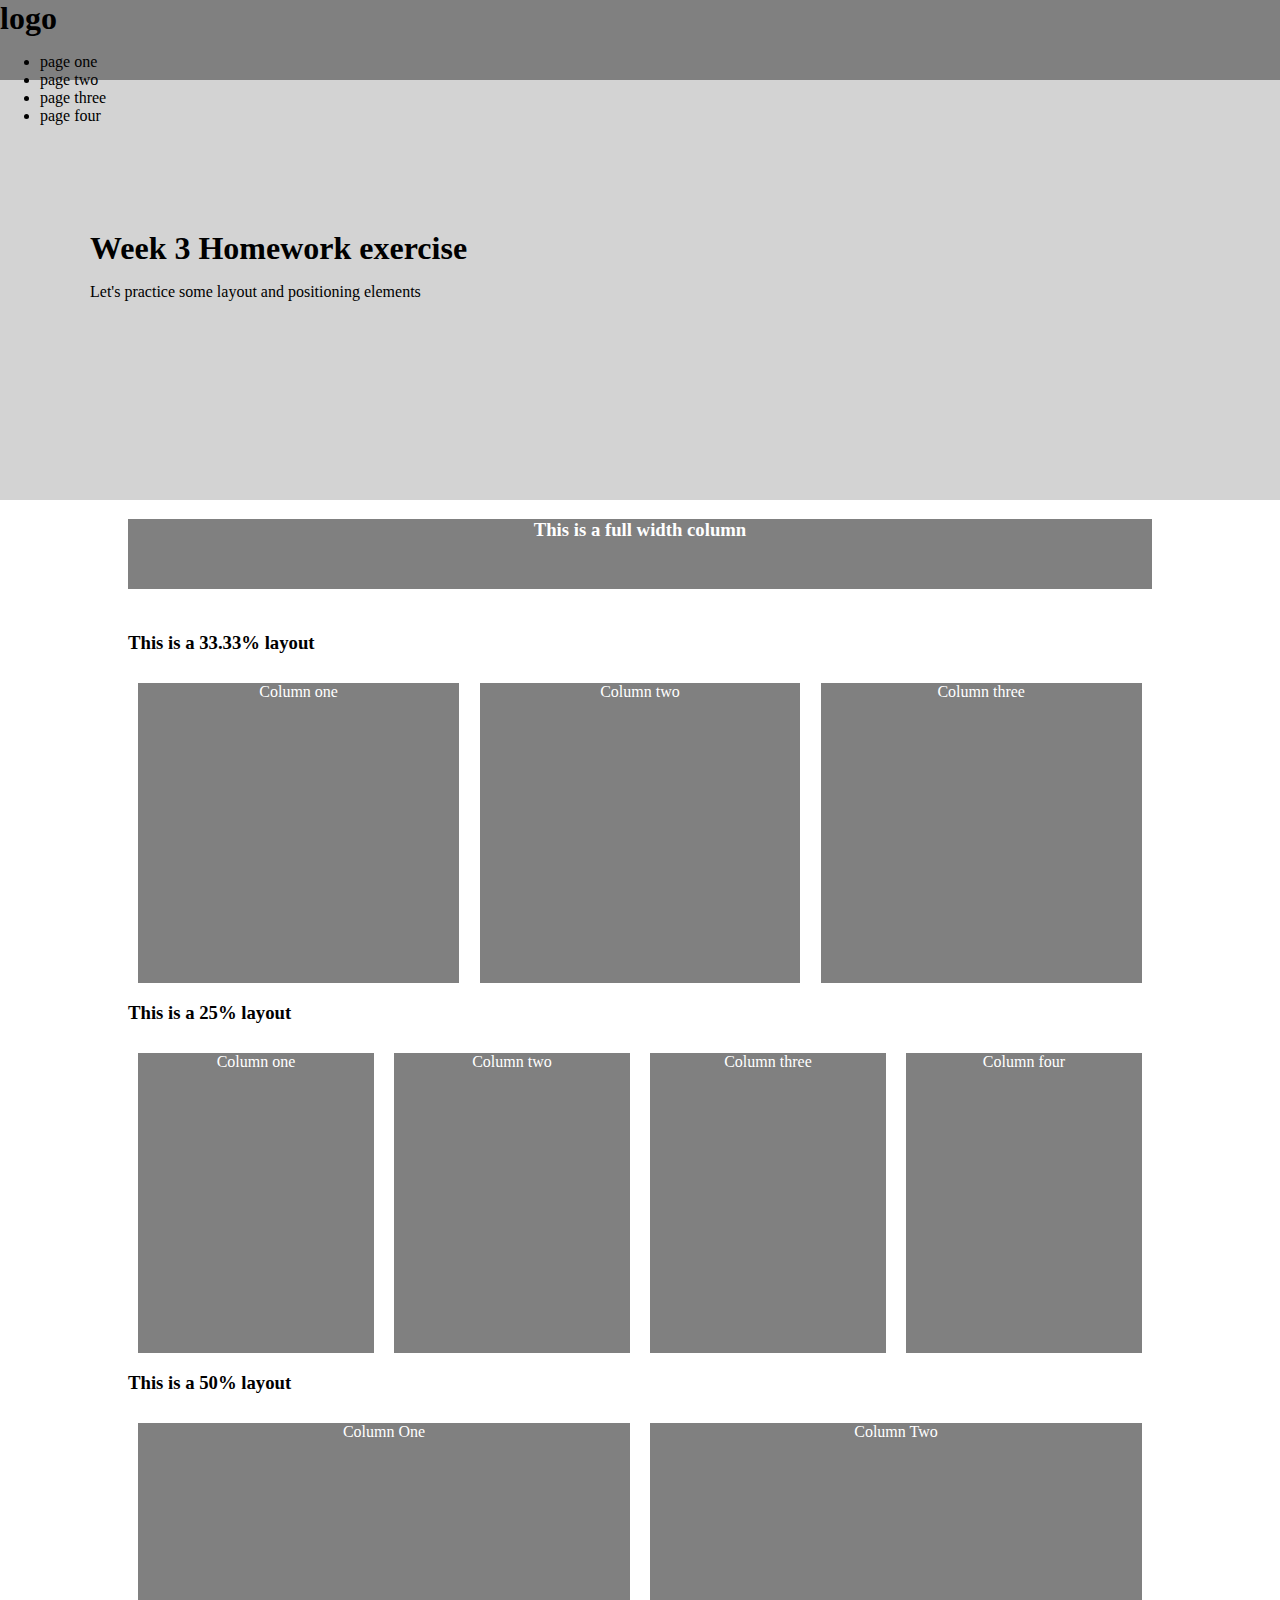
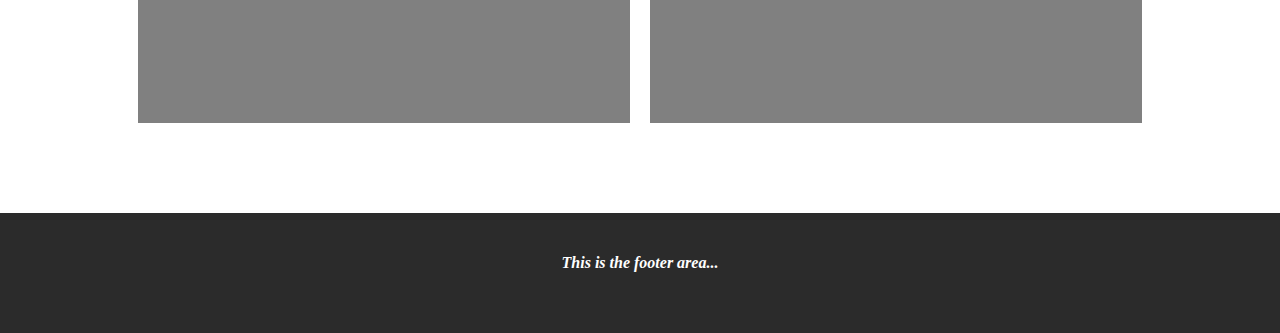
==== index.html @ 82ca9deb "Complete Page 1" ====
<!DOCTYPE html>
<html lang="en">
<head>
    <meta charset="UTF-8">
    <meta http-equiv="X-UA-Compatible" content="IE=edge">
    <meta name="viewport" content="width=device-width, initial-scale=1.0">
    <title>Week 3 Homework exercise</title>
    <link rel="stylesheet" href="css/main.css">
</head>
<body>
    
<nav>
    <div class="logo">
        <h1>logo</h1>
    </div>
    <div class="nac-con">
        <ul>
            <li>page one</li>
            <li>page two</li>
            <li>page three</li>
            <li>page four</li>
        </ul>
    </div>
</nav>

<header>  
    <h1>Week 3 Homework exercise</h1>
<p>Let's practice some layout and positioning elements</p>

</header>

<div class="col-12">
    <h3>This is a full width column</h3></div>
</section>
    


    <section class="third">
<h3>This is a 33.33% layout</h3>
<div class="col-4"> Column one</div>
<div class="col-4"> Column two</div>
<div class="col-4"> Column three</div>
</section>

<section class="fouth">
<h3>This is a 25% layout</h3>
<div class="col-3"> Column one</div>
<div class="col-3"> Column two</div>
<div class="col-3"> Column three</div>
<div class="col-3"> Column four</div>
</section>

<section class="half">
    <h3>This is a 50% layout</h3>
  <div class="col-6">
    Column One</div>
<div class="col-6">
    Column Two</div>
</section>
<footer><h4><i>This is the footer area...</i></h4></footer>
</body>

</html>
---- css/main.css ----
html, body, h1{
    margin:0;
    padding:0;
}

nav{
    width:100%;
    height: 80px;
    background-color:gray;
      ;
}

header{
    width: 100%;
    height: 30vh;
    background-color:lightgray;
    text-align: left;
    padding-left: 90px;
    padding-top: 150px;
}
section{
    width:80% ;
    padding-left: 10%;
    padding-right: 10%;
    padding-top: 25px;
    padding-bottom: 25px;

}


.col-12{
    width: 80%;
    height: 70px;
    background-color: gray;
    text-align: center;
    color: white;
    margin-left: 10%;
}

.half{
    height: 370px;
}
.col-6{
    width: 48%;
    height: 300px;
    background-color: gray;
    text-align: center;
    color: white;
    float: left;
margin: 1%;
}
.third{
    height: 320px;
}
.col-4{
    width: 31.33%;
    height: 300px;
    background-color: gray;
    text-align: center;
    color: white;
    float: left;
margin: 1%;

}

.fouth{
    height: 320px;
}
.col-3{
    width: 23%;
    height: 300px;
    background-color: gray;
    text-align: center;
    color: white;
    float: left;
margin: 1%;

}


footer{
    width: 100%;
    height: 100px;
    background-color:#2b2b2b;
    margin-top: 5%;
text-align: center;
padding-top: 20px;
color: white;


}
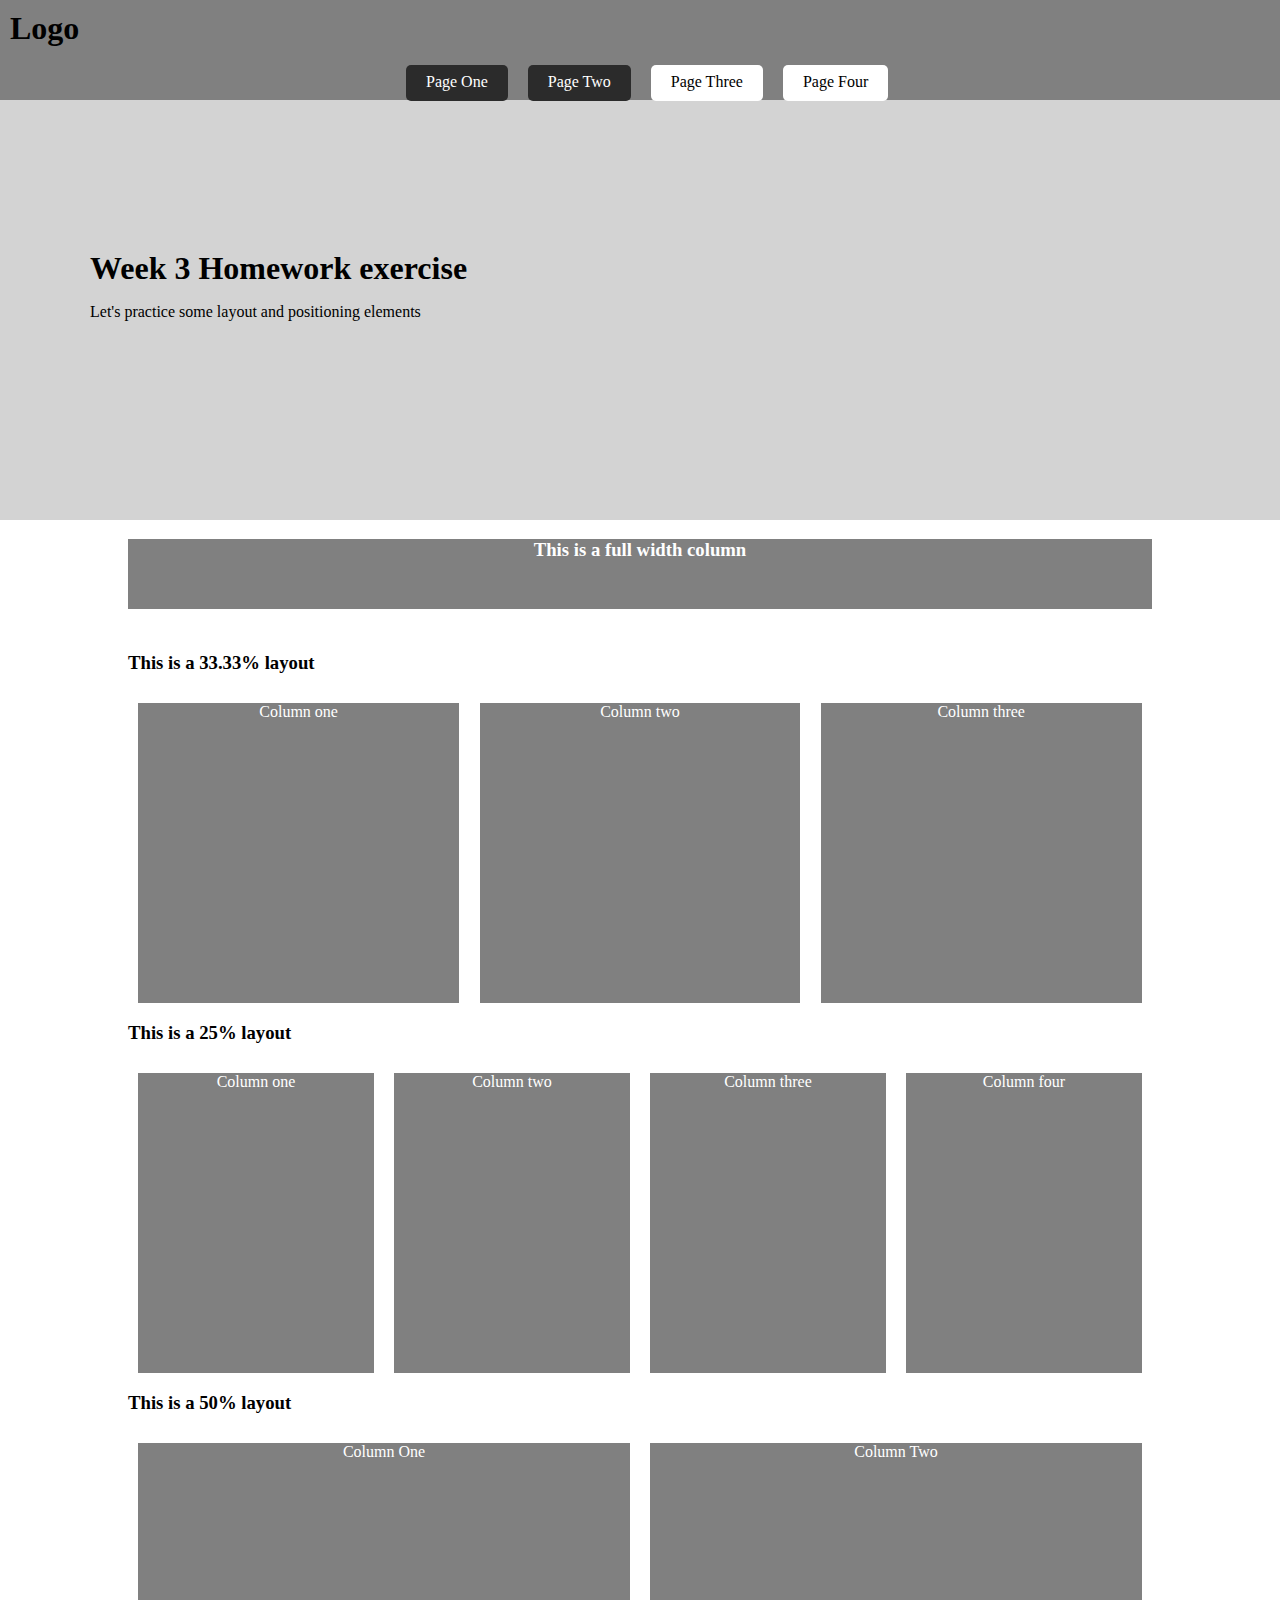
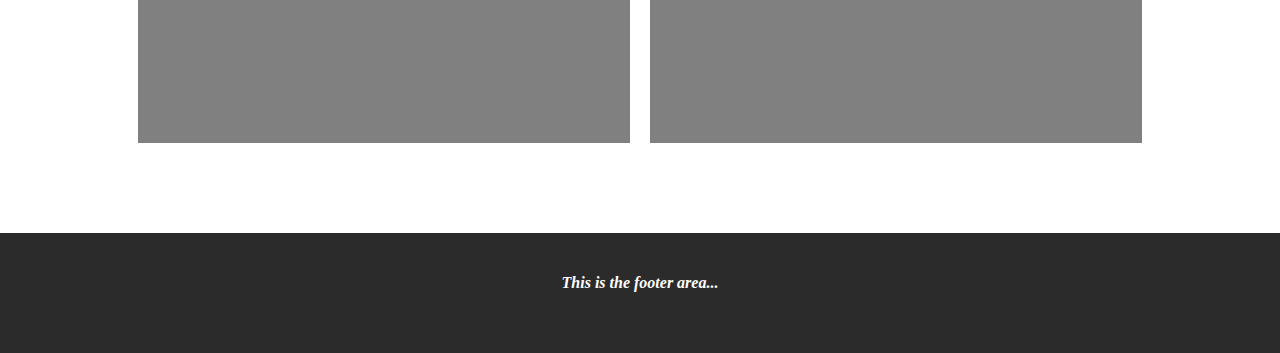
==== commit 64ccf68b: "navigation" ====
--- a/index.html
+++ b/index.html
@@ -10,15 +10,13 @@
 <body>
     
 <nav>
-    <div class="logo">
-        <h1>logo</h1>
-    </div>
-    <div class="nac-con">
+    <div class="logo"><h1>Logo</h1></div>
+    <div class="nav-con">
         <ul>
-            <li>page one</li>
-            <li>page two</li>
-            <li>page three</li>
-            <li>page four</li>
+           <a href="index.html"><li class="active">Page One</li></a> 
+           <a href="pages/page2.html"> <li class="active">Page Two</li></a>
+            <li>Page Three</li>
+            <li>Page Four</li>
         </ul>
     </div>
 </nav>
--- a/css/main.css
+++ b/css/main.css
@@ -4,11 +4,55 @@
 }
 
 nav{
-    width:100%;
-    height: 80px;
+    width: 100%;
+    height: 90px;
     background-color:gray;
-      ;
+    padding-top: 10px;
+    padding-left: 10px;
+
+    
 }
+.logo{
+    width:200%;
+    float: left;
+
+}
+.nav-con{
+    width: 550px;
+    height: 50px;
+    float:right;
+    margin-top: 2px;
+    margin-right: 30%;
+}
+.nav-con ul{
+list-style: none;
+}
+
+.nav-con li{
+float: left;
+height: 28px;
+background-color: white;
+border-radius:  5px;
+padding-left:  20px;
+padding-right:  20px;
+margin-left: 10px; 
+margin-right: 10px;
+padding-top: 8px;
+
+}
+
+.nav-con li:hover{
+background-color: #2b2b2b;
+color: white;
+cursor: pointer;
+}
+
+.active{
+    background-color: #2b2b2b !important;
+    color: white;
+
+}
+
 
 header{
     width: 100%;
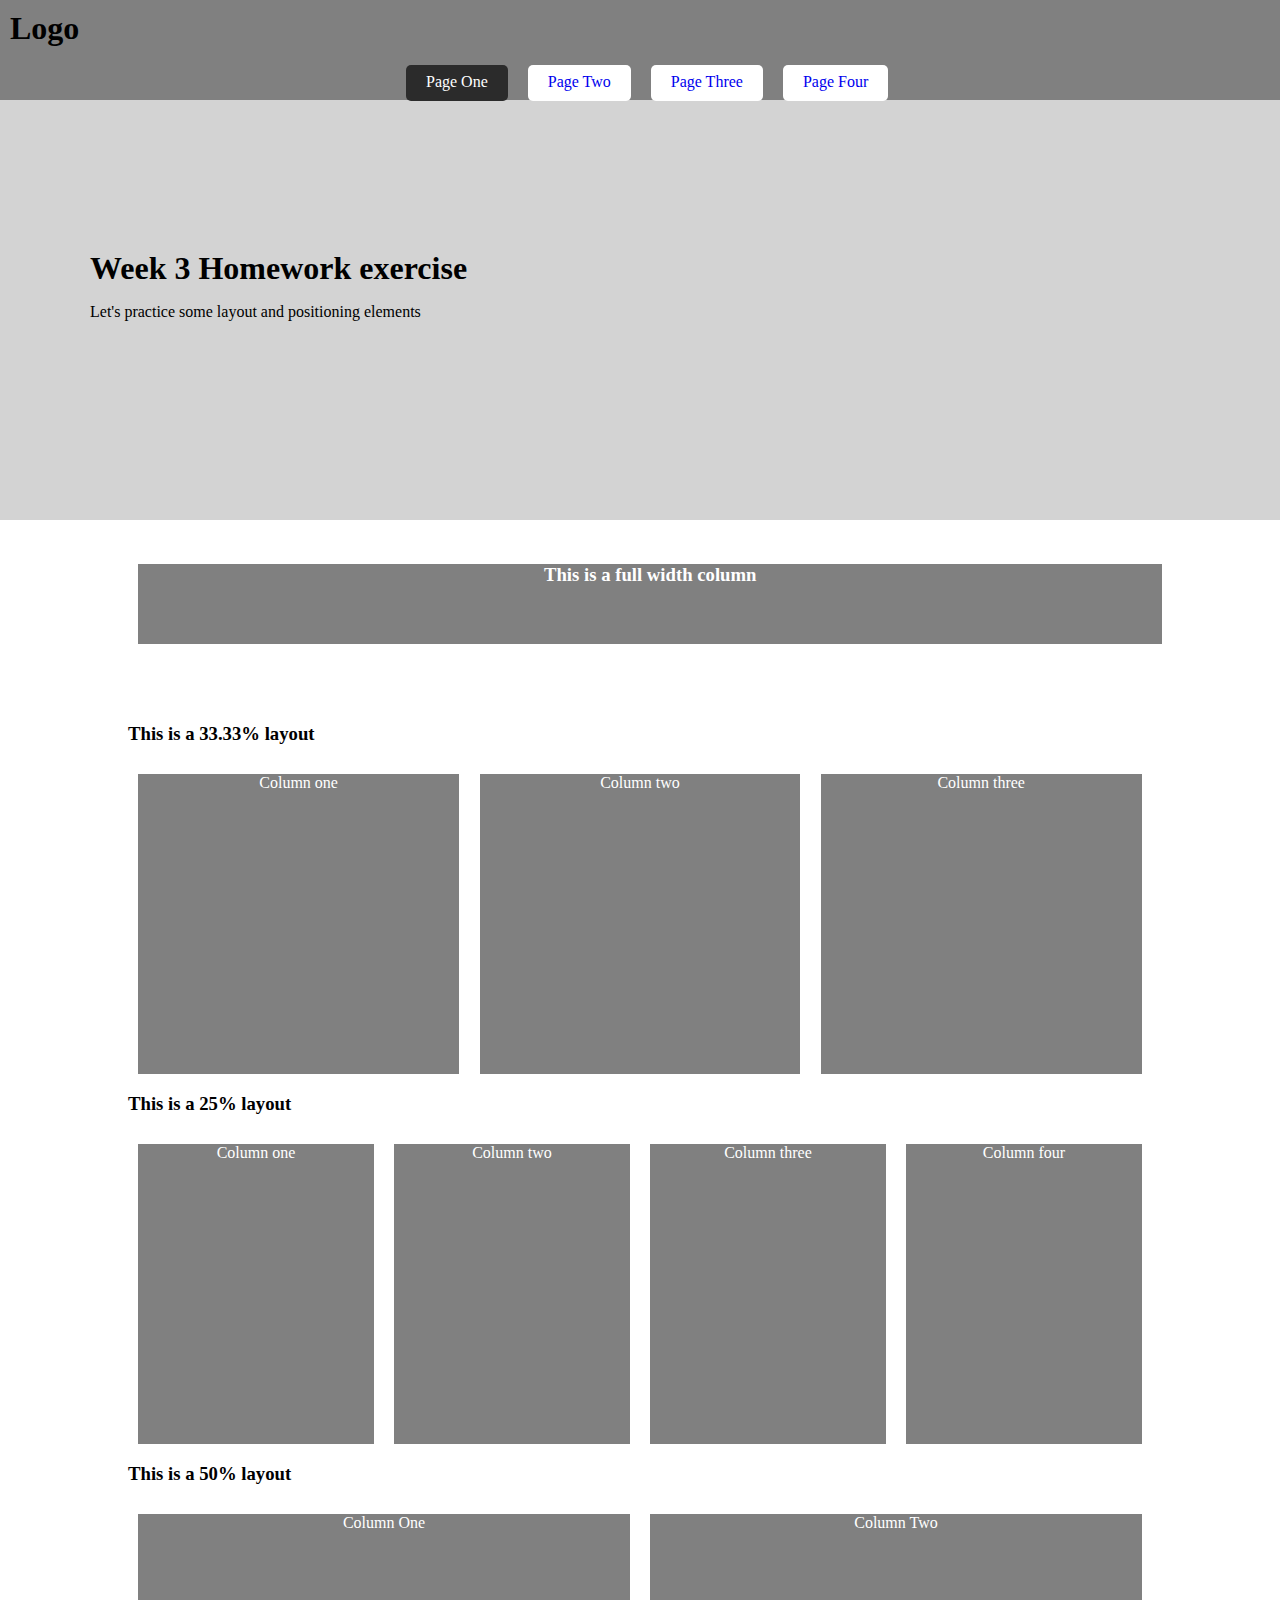
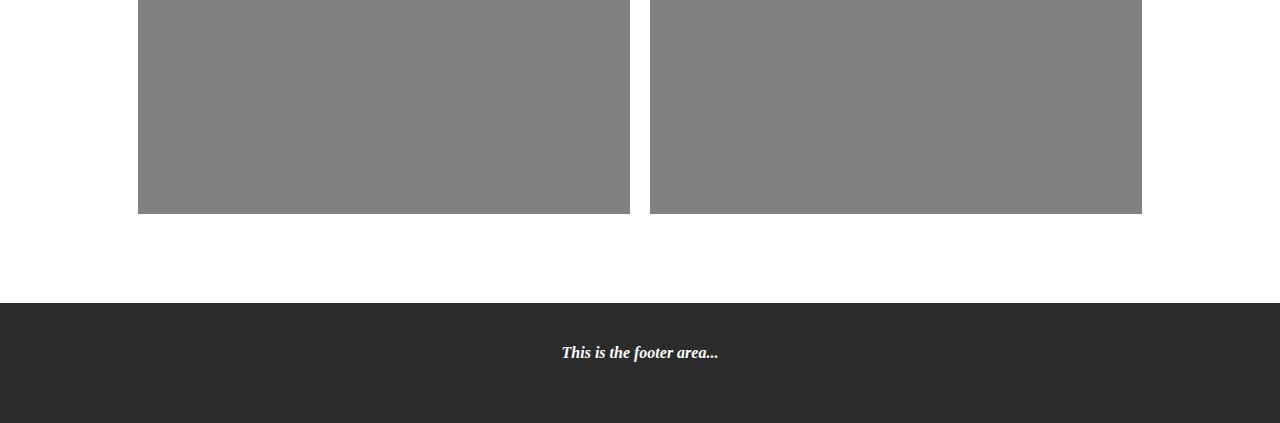
==== commit 5ba28366: "complete" ====
--- a/index.html
+++ b/index.html
@@ -14,9 +14,9 @@
     <div class="nav-con">
         <ul>
            <a href="index.html"><li class="active">Page One</li></a> 
-           <a href="pages/page2.html"> <li class="active">Page Two</li></a>
-            <li>Page Three</li>
-            <li>Page Four</li>
+           <a href="pages/page2.html"> <li >Page Two</li></a>
+           <a href="pages/page3.html"><li>Page Three</li></a>
+            <a href="pages/page4.html"><li>Page Four</li></a>
         </ul>
     </div>
 </nav>
@@ -26,7 +26,7 @@
 <p>Let's practice some layout and positioning elements</p>
 
 </header>
-
+<section>
 <div class="col-12">
     <h3>This is a full width column</h3></div>
 </section>
--- a/css/main.css
+++ b/css/main.css
@@ -73,12 +73,12 @@
 
 
 .col-12{
-    width: 80%;
-    height: 70px;
+    width: 100%;
+    height: 80px;
     background-color: gray;
     text-align: center;
     color: white;
-    margin-left: 10%;
+    margin: 1%;
 }
 
 .half{
